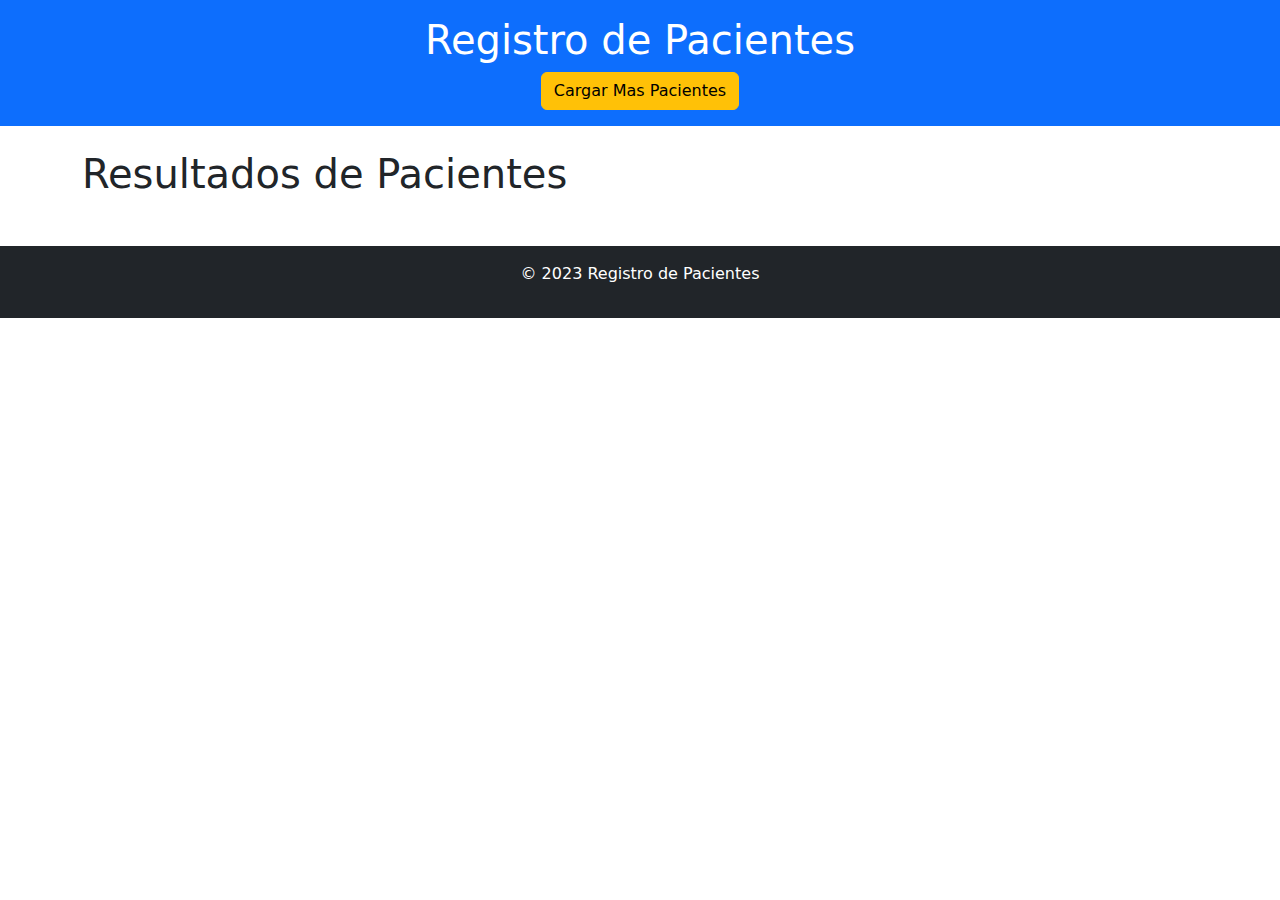
==== pages/results.html @ 17cbf4b7 "primer carga tercerPreEntrega" ====
<!DOCTYPE html>
<html lang="es">
  <head>
    <meta charset="UTF-8" />
    <meta http-equiv="X-UA-Compatible" content="IE=edge" />
    <meta name="viewport" content="width=device-width, initial-scale=1.0" />

    <!-- inicio seo -->

    <meta name="description" content="Plataforma de Gestion Profesional. Facturación, gestión de historias clínicas, registro de pagos, gestion de pacientes y mucho más. Compruebe otras formas de hacerse tiempo para lo importante.">
    <meta name="keywords" content="Gestión profesional, Facturación médica, Gestión de pacientes, Gestión de obras sociales, Historias clínicas, Soluciones, Software">
    <meta name="author" content="GestionPROFESIONAL">
    <meta name="robots" content="index, follow">
    <meta name="canonical" href="http://127.0.0.1:5500/index.html">

    <!-- fin seo -->


    <title>Registro de Pacientes</title>
    <link rel="stylesheet" href="https://stackpath.bootstrapcdn.com/bootstrap/5.0.0-alpha1/css/bootstrap.min.css">
    </head>
    <body>
      <!-- Header -->
      <header class="bg-primary text-white text-center py-3">
        <h1>Registro de Pacientes</h1>
        <div class="text-right">
          <a href="../index.html">
            <button type="button" class="btn btn-warning mr-2" >Cargar Mas Pacientes</button>
          </a>
        </div>
      </header>
    
      <!-- Contenido principal -->

      <div class="container mt-4">
        <h1 class="pb-4">Resultados de Pacientes</h1>
    
        <div id="resultados-pacientes">
          <!-- Aquí se mostrarán los resultados -->
        </div>
      </div>

      <!-- Footer -->
      <footer class="bg-dark text-white text-center py-3 mt-4">
        <p>© 2023 Registro de Pacientes</p>
      </footer>
    
      <script src="https://stackpath.bootstrapcdn.com/bootstrap/5.0.0-alpha1/js/bootstrap.bundle.min.js"></script>
      <script src="../assets/javascript/script2.js"></script>

    </body>
    </html>
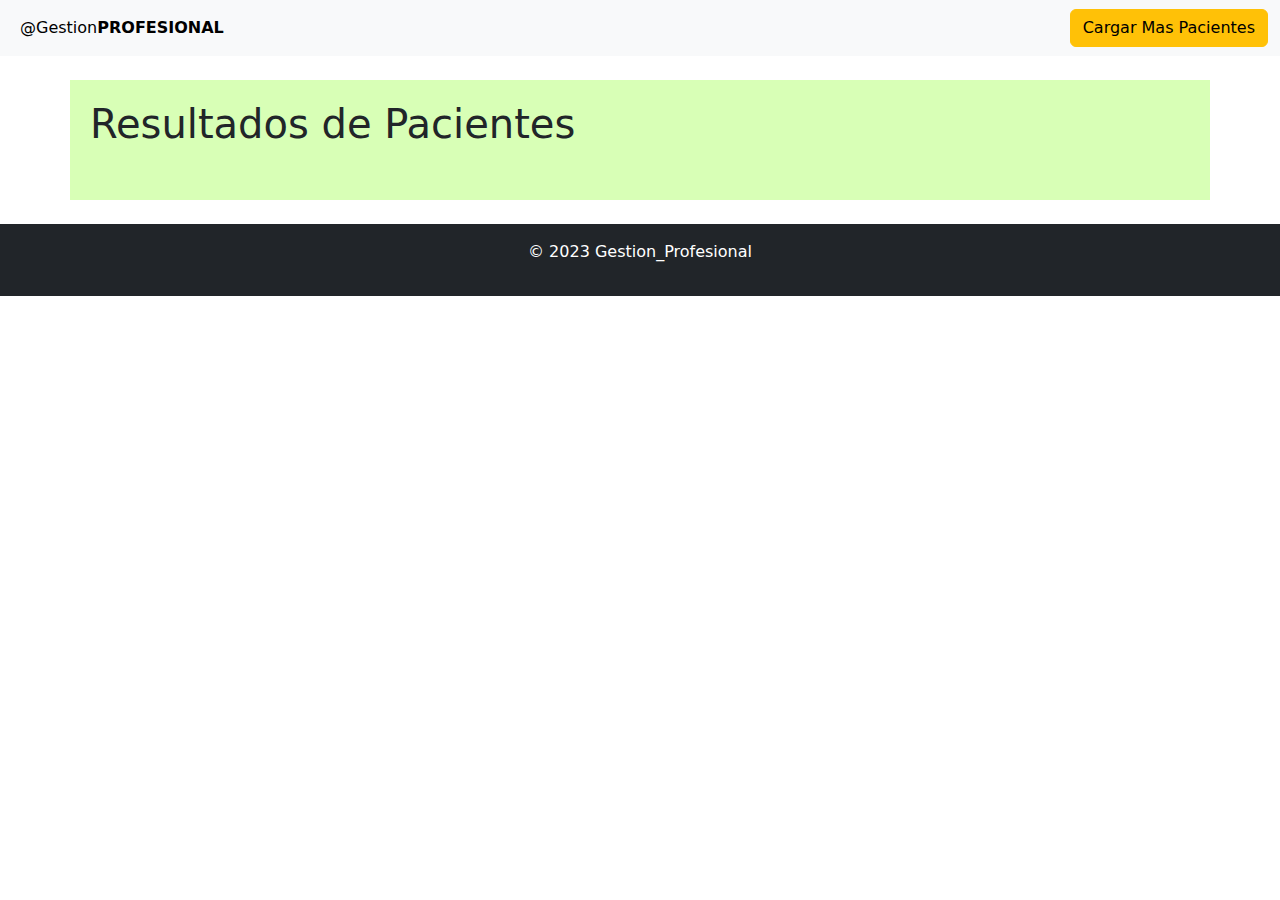
==== commit d4825c3b: "se agregar algunos estilos y ajustes de resultados" ====
--- a/pages/results.html
+++ b/pages/results.html
@@ -18,18 +18,41 @@
 
     <title>Registro de Pacientes</title>
     <link rel="stylesheet" href="https://stackpath.bootstrapcdn.com/bootstrap/5.0.0-alpha1/css/bootstrap.min.css">
+    <link rel="stylesheet" href="../assets/css/style.css">
     </head>
     <body>
       <!-- Header -->
-      <header class="bg-primary text-white text-center py-3">
+      <!-- <header class="bg-primary text-white text-center py-3">
         <h1>Registro de Pacientes</h1>
         <div class="text-right">
           <a href="../index.html">
             <button type="button" class="btn btn-warning mr-2" >Cargar Mas Pacientes</button>
           </a>
         </div>
-      </header>
-    
+      </header> -->
+
+      
+      <nav class="navbar navbar-expand-sm bg-light navbar-light">
+        <div class="container-fluid">
+          <ul class="navbar-nav">
+            <li class="nav-item">
+              <a class="nav-link active" href="#">@Gestion<strong>PROFESIONAL</strong></a>
+            </li>
+          </ul>
+           <!-- <li class="nav-item">
+              <a class="nav-link" href="#">Link</a>
+            </li> -->
+            <div class="text-right ml-5">
+              <a href="../index.html">
+                <button type="button" class="btn btn-warning mr-2" >Cargar Mas Pacientes</button>
+              </a>
+            </div>
+        </div>
+      </nav>
+
+
+
+
       <!-- Contenido principal -->
 
       <div class="container mt-4">
@@ -42,7 +65,7 @@
 
       <!-- Footer -->
       <footer class="bg-dark text-white text-center py-3 mt-4">
-        <p>© 2023 Registro de Pacientes</p>
+        <p>© 2023 Gestion_Profesional</p>
       </footer>
     
       <script src="https://stackpath.bootstrapcdn.com/bootstrap/5.0.0-alpha1/js/bootstrap.bundle.min.js"></script>
--- a/assets/css/style.css
+++ b/assets/css/style.css
@@ -0,0 +1,4 @@
+.container {
+  background-color: #8fff2c58;
+  padding: 20px;
+}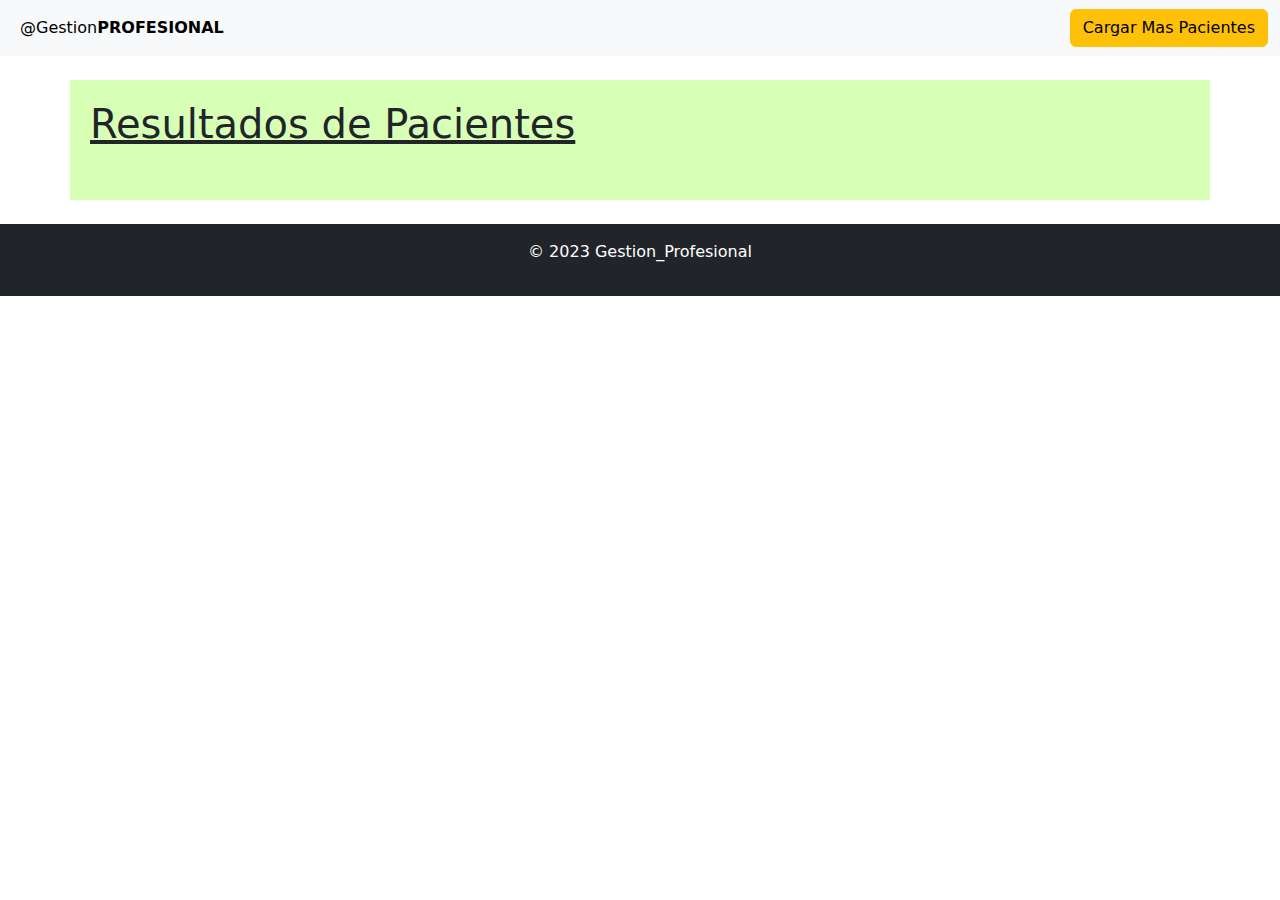
==== commit e7d5cc61: "ajustes de nav" ====
--- a/pages/results.html
+++ b/pages/results.html
@@ -7,69 +7,63 @@
 
     <!-- inicio seo -->
 
-    <meta name="description" content="Plataforma de Gestion Profesional. Facturación, gestión de historias clínicas, registro de pagos, gestion de pacientes y mucho más. Compruebe otras formas de hacerse tiempo para lo importante.">
-    <meta name="keywords" content="Gestión profesional, Facturación médica, Gestión de pacientes, Gestión de obras sociales, Historias clínicas, Soluciones, Software">
-    <meta name="author" content="GestionPROFESIONAL">
-    <meta name="robots" content="index, follow">
-    <meta name="canonical" href="http://127.0.0.1:5500/index.html">
+    <meta
+      name="description"
+      content="Plataforma de Gestion Profesional. Facturación, gestión de historias clínicas, registro de pagos, gestion de pacientes y mucho más. Compruebe otras formas de hacerse tiempo para lo importante."
+    />
+    <meta
+      name="keywords"
+      content="Gestión profesional, Facturación médica, Gestión de pacientes, Gestión de obras sociales, Historias clínicas, Soluciones, Software"
+    />
+    <meta name="author" content="GestionPROFESIONAL" />
+    <meta name="robots" content="index, follow" />
+    <meta name="canonical" href="http://127.0.0.1:5500/index.html" />
 
     <!-- fin seo -->
 
-
-    <title>Registro de Pacientes</title>
-    <link rel="stylesheet" href="https://stackpath.bootstrapcdn.com/bootstrap/5.0.0-alpha1/css/bootstrap.min.css">
-    <link rel="stylesheet" href="../assets/css/style.css">
-    </head>
-    <body>
-      <!-- Header -->
-      <!-- <header class="bg-primary text-white text-center py-3">
-        <h1>Registro de Pacientes</h1>
-        <div class="text-right">
+    <title>Resultado de Pacientes</title>
+    <link
+      rel="stylesheet"
+      href="https://stackpath.bootstrapcdn.com/bootstrap/5.0.0-alpha1/css/bootstrap.min.css"
+    />
+    <link rel="stylesheet" href="../assets/css/style.css" />
+  </head>
+  <body>
+    <nav class="navbar navbar-expand-sm bg-light navbar-light">
+      <div class="container-fluid">
+        <ul class="navbar-nav">
+          <li class="nav-item">
+            <a class="nav-link active" href="#"
+              >@Gestion<strong>PROFESIONAL</strong></a
+            >
+          </li>
+        </ul>
+        <div class="text-right ml-5">
           <a href="../index.html">
-            <button type="button" class="btn btn-warning mr-2" >Cargar Mas Pacientes</button>
+            <button type="button" class="btn btn-warning mr-2">
+              Cargar Mas Pacientes
+            </button>
           </a>
         </div>
-      </header> -->
+      </div>
+    </nav>
 
-      
-      <nav class="navbar navbar-expand-sm bg-light navbar-light">
-        <div class="container-fluid">
-          <ul class="navbar-nav">
-            <li class="nav-item">
-              <a class="nav-link active" href="#">@Gestion<strong>PROFESIONAL</strong></a>
-            </li>
-          </ul>
-           <!-- <li class="nav-item">
-              <a class="nav-link" href="#">Link</a>
-            </li> -->
-            <div class="text-right ml-5">
-              <a href="../index.html">
-                <button type="button" class="btn btn-warning mr-2" >Cargar Mas Pacientes</button>
-              </a>
-            </div>
-        </div>
-      </nav>
+    <!-- Contenido principal -->
 
+    <div class="container mt-4">
+      <h1 class="pb-4">Resultados de Pacientes</h1>
 
+      <div id="resultados-pacientes">
+        <!-- Aca relleno con javascript -->
+      </div>
+    </div>
 
+    <!-- Inicio Footer -->
+    <footer class="bg-dark text-white text-center py-3 mt-4">
+      <p>© 2023 Gestion_Profesional</p>
+    </footer>
 
-      <!-- Contenido principal -->
-
-      <div class="container mt-4">
-        <h1 class="pb-4">Resultados de Pacientes</h1>
-    
-        <div id="resultados-pacientes">
-          <!-- Aquí se mostrarán los resultados -->
-        </div>
-      </div>
-
-      <!-- Footer -->
-      <footer class="bg-dark text-white text-center py-3 mt-4">
-        <p>© 2023 Gestion_Profesional</p>
-      </footer>
-    
-      <script src="https://stackpath.bootstrapcdn.com/bootstrap/5.0.0-alpha1/js/bootstrap.bundle.min.js"></script>
-      <script src="../assets/javascript/script2.js"></script>
-
-    </body>
-    </html>+    <script src="https://stackpath.bootstrapcdn.com/bootstrap/5.0.0-alpha1/js/bootstrap.bundle.min.js"></script>
+    <script src="../assets/javascript/script2.js"></script>
+  </body>
+</html>
--- a/assets/css/style.css
+++ b/assets/css/style.css
@@ -1,4 +1,8 @@
 .container {
   background-color: #8fff2c58;
   padding: 20px;
+}
+
+h1 {
+  text-decoration: underline;
 }